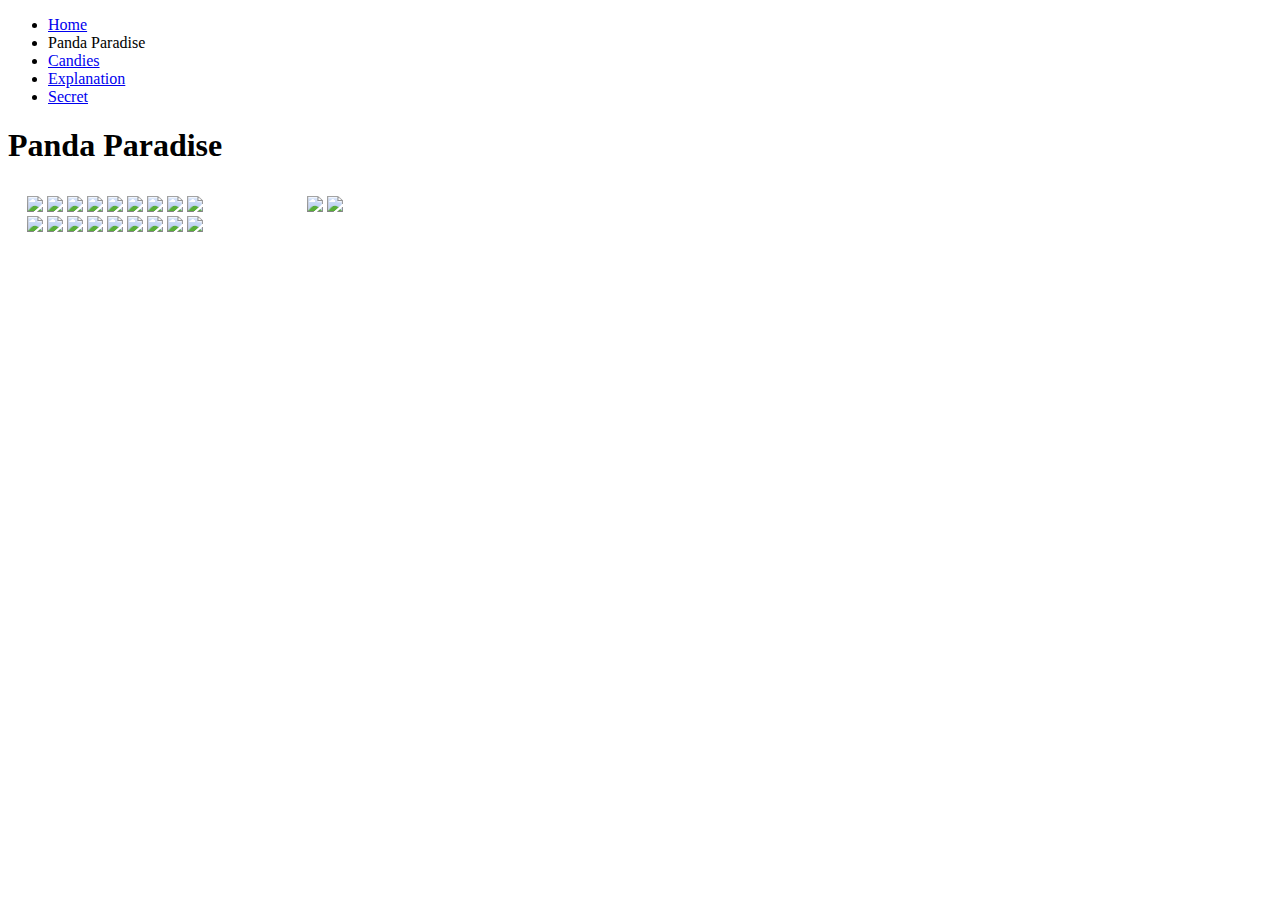
==== panda-paradise.html @ ca6da1ba "responsive" ====
<!DOCTYPE html>
<html>
  <head>
    <title>AMAZING WEBSITE - Panda Paradise</title>
    <link rel="stylesheet" href="./styles.css">
    <link rel="stylesheet" href="./responsive.css">
  </head>
  <body>
    <header>
      <nav>
        <ul>
          <li><a href="index.html">Home</a></li>
          <li class="selected">Panda Paradise</li>
          <li><a href="candies.html">Candies</a></li>
          <li><a href="explanation.html">Explanation</a></li>
          <li><a href="secret.html">Secret</a></li>
        </ul>
      </nav>
    </header>

    <h1 id="title">Panda Paradise</h1>

    <section class="image-showcase">
      <img src="./panda_images/1.png" width="200" />
      <img src="./panda_images/2.png" width="200" />
      <img src="./panda_images/3.png" width="200" />
      <img src="./panda_images/4.png" width="200" />
      <img src="./panda_images/5.png" width="200" />
      <img src="./panda_images/6.png" width="200" />
      <img src="./panda_images/7.png" width="200" />
      <img src="./panda_images/8.png" width="200" />
      <img src="./panda_images/9.png" width="200" />
      <img src="./panda_images/10.png" width="200" />
      <img src="./panda_images/11.png" width="200" />
      <img src="./panda_images/12.png" width="200" />
      <img src="./panda_images/13.png" width="200" />
      <img src="./panda_images/14.png" width="200" />
      <img src="./panda_images/15.png" width="200" />
      <img src="./panda_images/16.png" width="200" />
      <img src="./panda_images/17.png" width="200" />
      <img src="./panda_images/18.png" width="200" />
      <img src="./panda_images/19.png" width="200" />
      <img src="./panda_images/20.png" width="200" />
    </section>
  </body>
</html>
---- responsive.css ----
@media screen and (max-width: 1320px) {
  .image-showcase {
    column-count: 6;
    row-gap: 5px;
    text-align: center;
    padding: 10px;
  }

  .image-showcase img {
    width: 190px;
  }
}

@media screen and (max-width: 1230px) {
  .image-showcase {
    column-count: 6;
    row-gap: 5px;
    text-align: center;
    padding: 20px;
  }

  .image-showcase img {
    width: 180px;
  }
}

@media screen and (max-width: 1200px) {
  .image-showcase {
    column-count: 6;
    row-gap: 5px;
    text-align: center;
    padding: 20px;
  }

  .image-showcase img {
    width: 165px;
  }
}

@media screen and (max-width: 1135px) {
  .image-showcase {
    column-count: 6;
    row-gap: 5px;
    text-align: center;
    padding: 20px;
  }

  .image-showcase img {
    width: 150px;
  }
}

@media screen and (max-width: 1032px) {
  .image-showcase {
    column-count: 5;
    row-gap: 5px;
    text-align: center;
    padding: 20px;
  }
  .image-showcase img {
    width: 150px;
  }
}

@media screen and (max-width: 870px) {
  .image-showcase {
    column-count: 4;
    row-gap: 5px;
    text-align: center;
    padding: 20px;
  }

  .image-showcase img {
    width: 150px;
  }
}

@media screen and (max-width: 710px) {
  .image-showcase {
    column-count: 3;
    row-gap: 5px;
    text-align: center;
    padding: 20px;
  }

  .image-showcase img {
    width: 150px;
  }
}
@media screen and (max-width: 411px) {
  .preview {
    text-align: center;
    padding: 20px 0 50% 0;
  }

  .preview img {
    border: 5px solid black;
    width: 315px;
  }
}
@media screen and (max-width: 540px) {
  .image-showcase {
    column-count: 2;
    row-gap: 5px;
    text-align: center;
    padding: 20px;
  }

  .image-showcase img {
    width: 170px;
  }
}
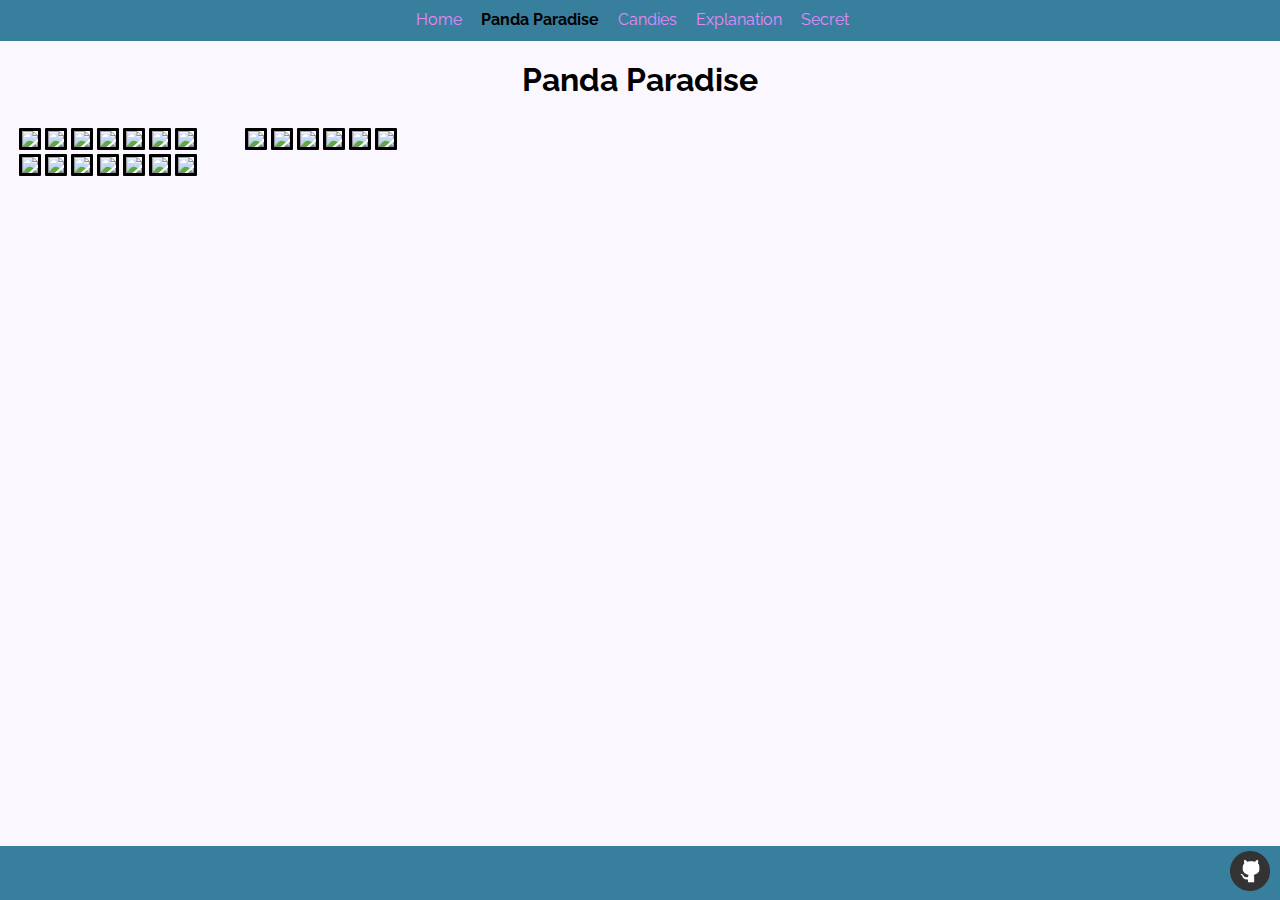
==== commit e1959b02: "added github link" ====
--- a/panda-paradise.html
+++ b/panda-paradise.html
@@ -42,5 +42,9 @@
       <img src="./panda_images/19.png" width="200" />
       <img src="./panda_images/20.png" width="200" />
     </section>
+
+    <footer>
+      <a href="https://github.com/TheLittleBro122/Gamer-s-amazing-website" target="blank_"><img src="github-logo.png" alt="github" width="40" /></a>
+    </footer>
   </body>
 </html>
--- a/styles.css
+++ b/styles.css
@@ -0,0 +1,93 @@
+@import url('https://fonts.googleapis.com/css2?family=Raleway:wght@300&display=swap');
+
+* {
+  margin: 0px;
+  padding: 0px;
+  box-sizing: border-box;
+
+  font-family: 'Raleway', sans-serif;
+}
+
+body {
+  background: #fbf7ff;
+
+  position: relative;
+  padding-bottom: 58px;
+  min-height: 100vh;
+}
+
+header {
+  text-align: center;
+  background: #387f9e;
+  padding-bottom: 10px;
+}
+
+header nav ul li {
+  list-style: none;
+  display: inline-block;
+  padding: 10px 15px 2px 0px;
+}
+
+header nav ul li a {
+  text-decoration: none;
+  color: #e589f9;
+}
+
+header nav ul .selected {
+  font-weight: bold;
+}
+
+#title {
+  text-align: center;
+  padding: 20px;
+}
+
+.centerize {
+  text-align: center;
+}
+
+.centerize:last-child {
+  padding-top: 20px;
+}
+
+.image-showcase {
+  column-count: 6;
+  row-gap: 20px;
+  text-align: center;
+  padding: 10px;
+}
+
+.image-showcase img {
+  border-radius: 5%;
+  user-select: none;
+  -webkit-user-drag: none;
+  -webkit-user-select: none;
+  border: 3px solid black;
+}
+
+.list {
+  padding: 20px;
+  list-style: none;
+}
+
+#explanation {
+    text-align: center;
+    padding-top: 20px;
+    margin: 0 50px 0 50px;
+    font-weight: bold;
+    font-style: italic;
+}
+
+footer {
+  background: #387f9e;
+  padding: 5px 0 5px 0;
+  text-align: right;
+
+  position: absolute;
+  bottom: 0;
+  width: 100%;
+}
+
+footer a {
+  margin: 10px;
+}
